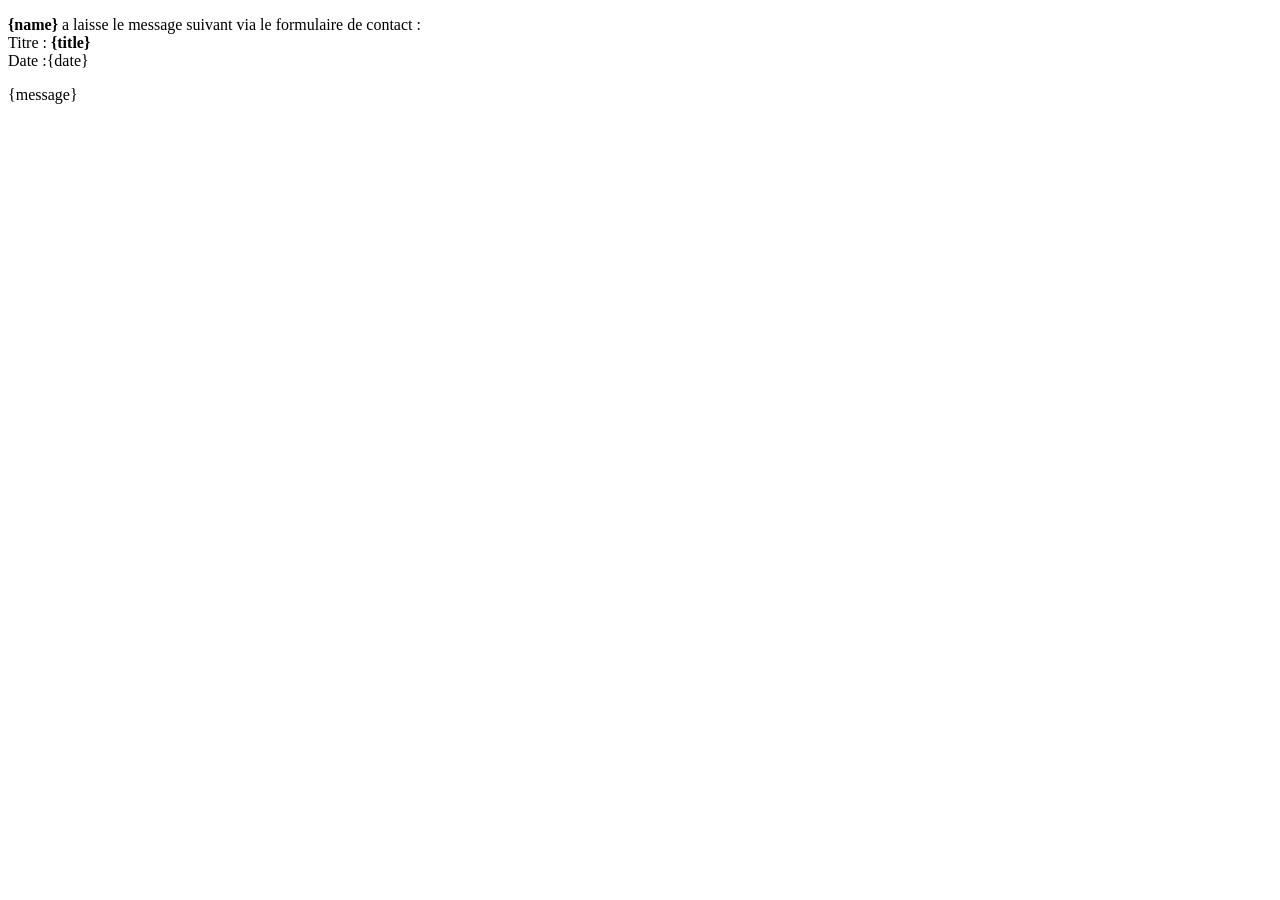
==== view/email/contact.html @ f257bb96 "footer + contact form + comments change" ====
<!DOCTYPE html PUBLIC "-//W3C//DTD XHTML 1.0 Transitional//EN" "http://www.w3.org/TR/xhtml1/DTD/xhtml1-transitional.dtd">
<html xmlns="http://www.w3.org/1999/xhtml">
<head>
    <meta http-equiv="Content-Type" content="text/html; charset=UTF-8" />
    <base href="{site}" />
    <title>Contact</title>
</head>
    <body>
        <p>
            <strong>{name}</strong> a laisse le message suivant via le formulaire de contact :
            <br />
            Titre : <strong>{title}</strong>
            <br />
            Date :{date}
        </p>
        <p>            
            {message}
        </p>
   
        <p>&nbsp;</p>
    </body>
</html>
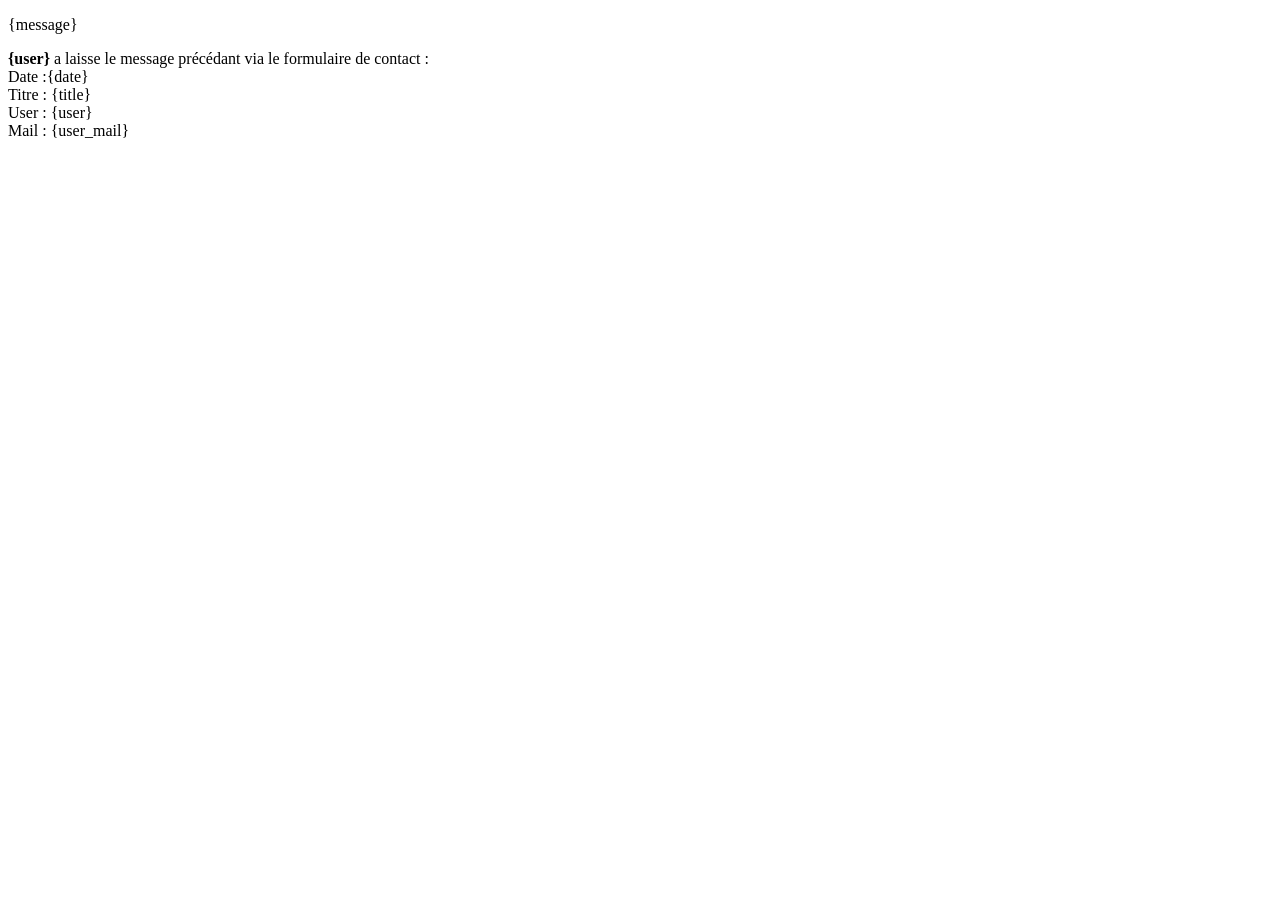
==== commit 51ea6b3e: "debug login check for connexion page" ====
--- a/view/email/contact.html
+++ b/view/email/contact.html
@@ -6,16 +6,21 @@
     <title>Contact</title>
 </head>
     <body>
-        <p>
-            <strong>{name}</strong> a laisse le message suivant via le formulaire de contact :
-            <br />
-            Titre : <strong>{title}</strong>
-            <br />
-            Date :{date}
-        </p>
         <p>            
             {message}
         </p>
+        <p>
+            <strong>{user}</strong> a laisse le message précédant via le formulaire de contact :
+            <br />
+            Date :{date}
+            <br />
+            Titre : {title}
+            <br />
+            User : {user}
+            <br />
+            Mail : {user_mail}
+        </p>
+        
    
         <p>&nbsp;</p>
     </body>
